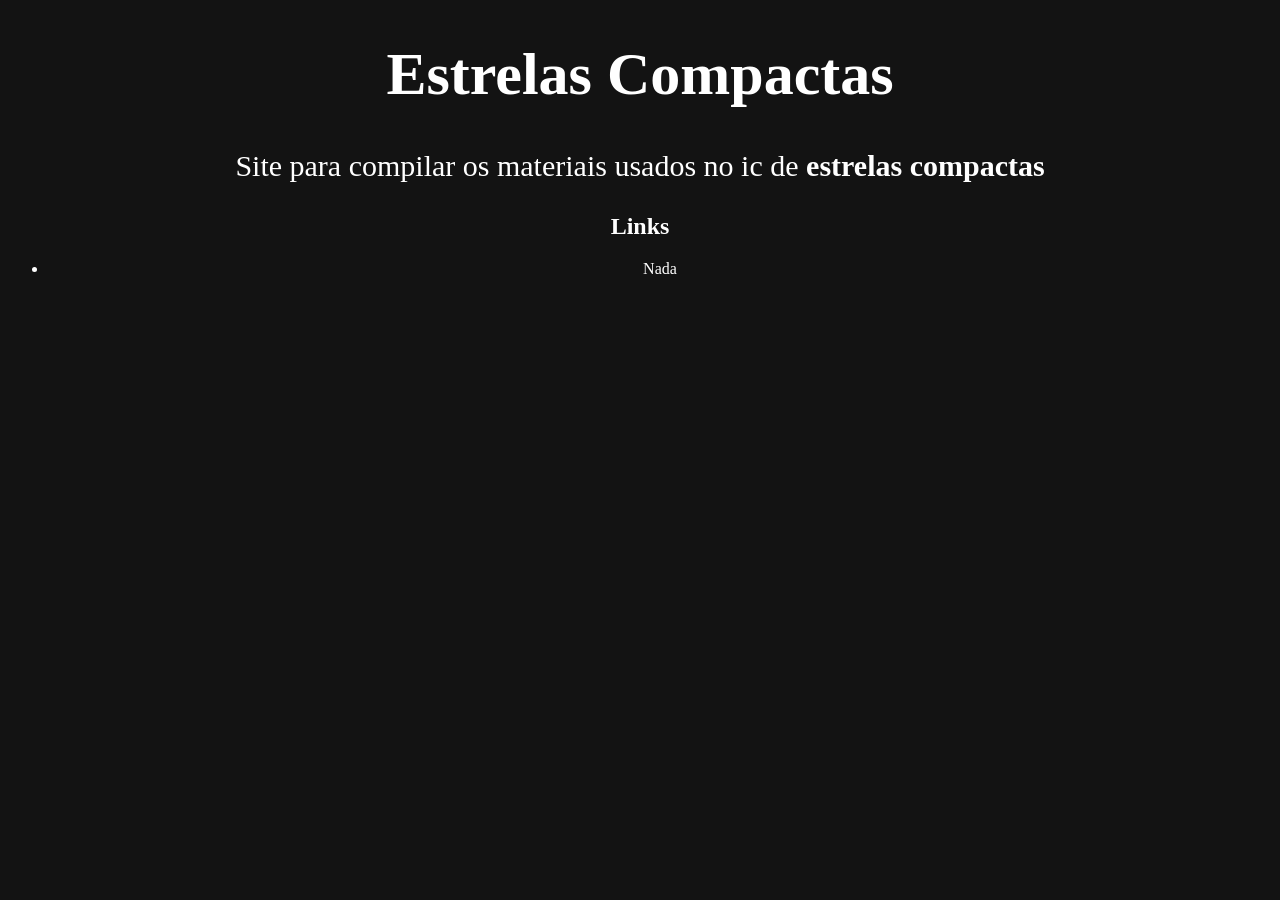
==== pages/ic-estrelas-compactas.html @ 151fba0c "Add new pages" ====
<!DOCTYPE html>
<html lang="en">
  <head>
    <meta charset="UTF-8">
    <link rel="stylesheet" href="../styles.css">
    <link href="https://fonts.cdnfonts.com/css/text-me-one" rel="stylesheet">
    <title>IC Fisica </title>
  </head>
  <body>
    <h1>Estrelas Compactas </h1>
    <p>Site para compilar os materiais usados no ic de <strong>estrelas compactas</strong></p>
    <h2>Links</h2>
    <ul>
      <li>Nada</li>
    </ul>
  </body>
</html>
---- styles.css ----
* {
  /*outline: 2px solid red;*/
}
body{
  background-color: rgb(19, 19, 19);
}
h1, h2, p, li {
  font-family: 'Text Me One';
  color: white;
  text-align: center;
}
h1{
  font-size: 60px;
}
p{
  font-size: 30px;
}
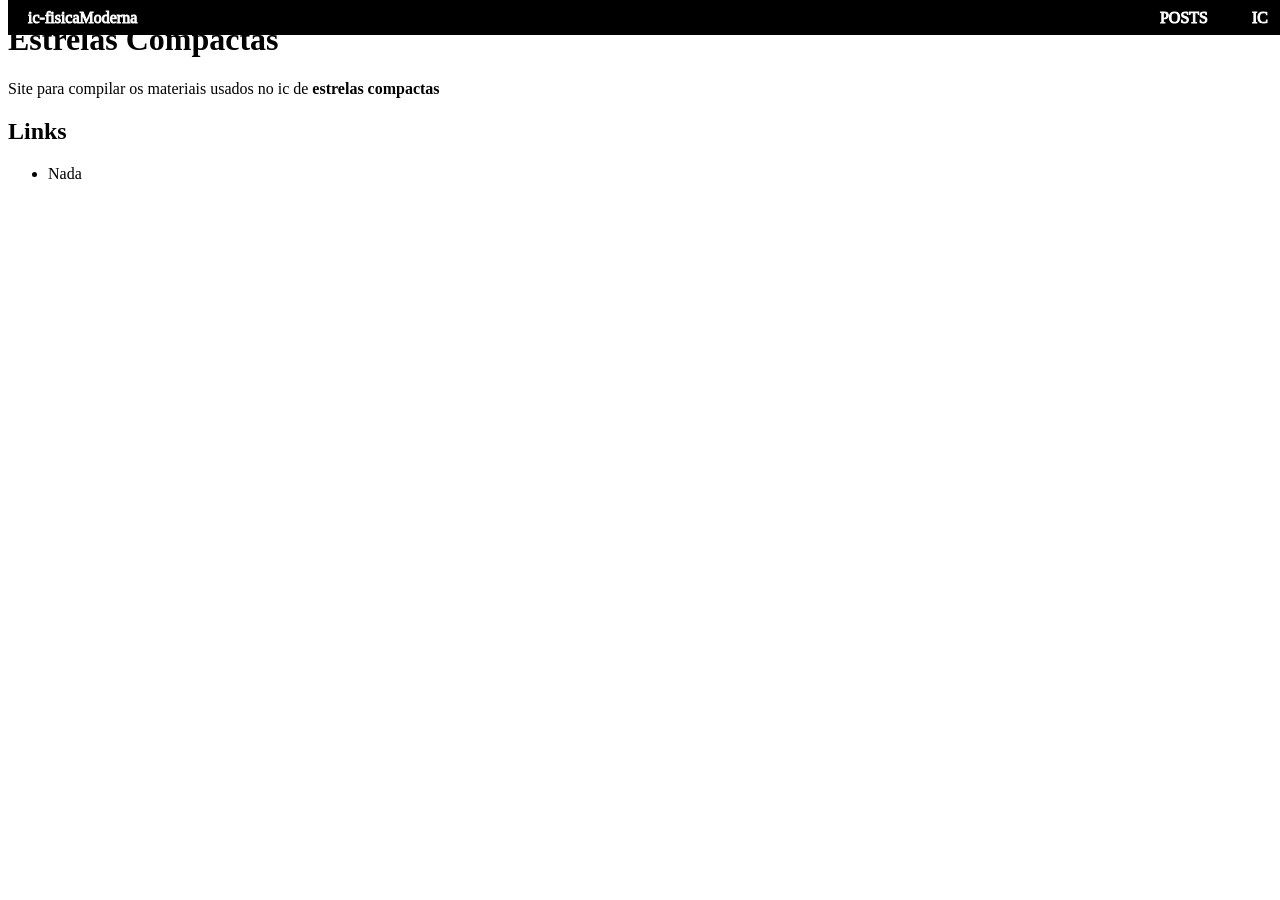
==== commit 59671392: "Update all html files" ====
--- a/pages/ic-estrelas-compactas.html
+++ b/pages/ic-estrelas-compactas.html
@@ -2,11 +2,20 @@
 <html lang="en">
   <head>
     <meta charset="UTF-8">
-    <link rel="stylesheet" href="../styles.css">
+    <base href="/ic-fisica/">
+    <link rel="stylesheet" href="/css/styles.css">
+    <link rel="stylesheet" href="/css/navbar.css">
     <link href="https://fonts.cdnfonts.com/css/text-me-one" rel="stylesheet">
+    <script src="https://code.jquery.com/jquery-1.10.2.js"></script>
     <title>IC Fisica </title>
   </head>
   <body>
+    <div id="nav-placeholder"></div>
+    <script>
+      $(function(){
+        $("#nav-placeholder").load("/pages/nav.html");
+      });
+    </script>
     <h1>Estrelas Compactas </h1>
     <p>Site para compilar os materiais usados no ic de <strong>estrelas compactas</strong></p>
     <h2>Links</h2>
--- a/css/navbar.css
+++ b/css/navbar.css
@@ -0,0 +1,33 @@
+.navbar-container{
+    color: red;
+    background-color: black;
+    display: flex;
+    justify-content: space-between;
+    top: 0;
+    position: fixed;
+    width: 100%;
+    height: 35px;
+    z-index: 100;
+    align-items: center;
+}
+
+.navbar-container .button{
+    user-select: none;
+    cursor: pointer;
+    color: white;
+    background-color: black;
+    font-family: 'Text Me One';
+    -webkit-text-stroke: 1px;
+    padding: 4px 20px;
+    text-decoration: none;
+
+    &:hover{
+        background-color: rgb(44, 44, 44);
+        text-shadow: 2px 2px 1px cyan,
+                    -2px -2px 1px red;
+    }
+    &:active{
+        color: black;
+        background-color: rgb(207, 207, 207);
+    }
+}
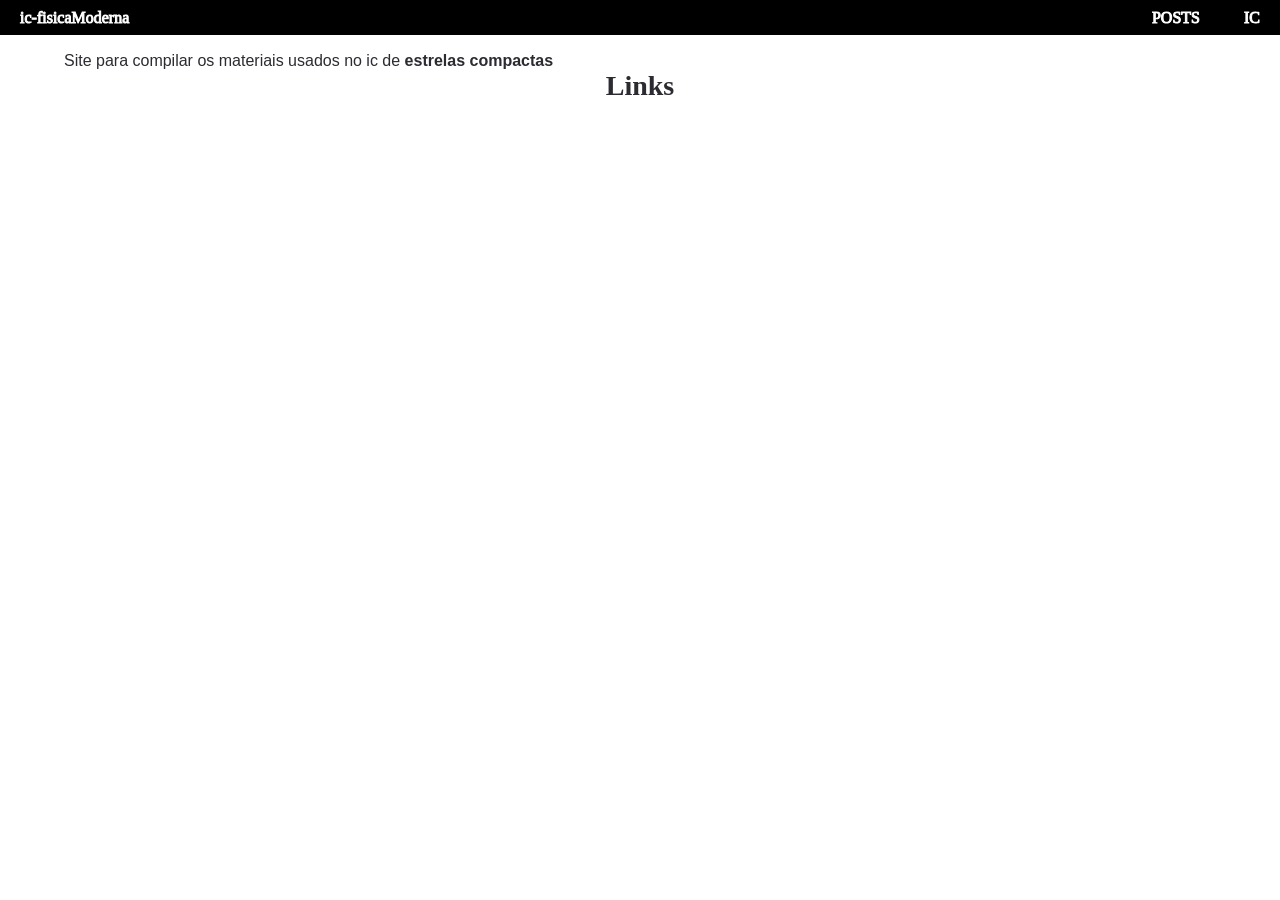
==== commit eb9508ed: "Change to relative links" ====
--- a/pages/ic-estrelas-compactas.html
+++ b/pages/ic-estrelas-compactas.html
@@ -2,9 +2,9 @@
 <html lang="en">
   <head>
     <meta charset="UTF-8">
-    <base href="/ic-fisica/">
-    <link rel="stylesheet" href="/css/styles.css">
-    <link rel="stylesheet" href="/css/navbar.css">
+
+    <link rel="stylesheet" href="../css/post.css">
+    <link rel="stylesheet" href="../css/navbar.css">
     <link href="https://fonts.cdnfonts.com/css/text-me-one" rel="stylesheet">
     <script src="https://code.jquery.com/jquery-1.10.2.js"></script>
     <title>IC Fisica </title>
@@ -13,7 +13,7 @@
     <div id="nav-placeholder"></div>
     <script>
       $(function(){
-        $("#nav-placeholder").load("/pages/nav.html");
+        $("#nav-placeholder").load("../pages/nav.html");
       });
     </script>
     <h1>Estrelas Compactas </h1>
--- a/css/post.css
+++ b/css/post.css
@@ -0,0 +1,131 @@
+*{
+    margin: 0;
+    padding: 0;
+    box-sizing: border-box;
+    /*outline: 2px solid red;*/
+    color: rgb(43, 43, 49);
+}
+body{
+  background-color: white;
+}
+h1, h2, li {
+    font-family: 'Text Me One';
+    color: white;
+    text-align: center;
+}
+h1{
+    font-size: 45px;   
+}
+h2{
+    color: rgb(43, 43, 49);
+    font-size: 28px;
+}
+p{
+    font-family: 'Helvetica';
+    font-size: 16px;
+    text-align: left;
+    margin: auto;
+    width: 90%
+}
+video{
+    display: block;
+    margin: 0 auto;
+}
+
+
+.navbar-container{
+    color: red;
+    background-color: black;
+    display: flex;
+    justify-content: flex-end;
+    top: 0;
+    position: fixed;
+    width: 100%;
+    height: 30px;
+    z-index: 100;
+}
+.navbar{
+    display: flex;
+    height: 100%;
+    align-items: center;
+}
+.navbar .button{
+    user-select: none;
+    cursor: pointer;
+    color: white;
+    background-color: black;
+    font-family: 'Text Me One';
+    -webkit-text-stroke: 1px;
+    padding: 4px 20px;
+    text-decoration: none;
+
+    &:hover{
+        background-color: rgb(44, 44, 44);
+        text-shadow: 2px 2px 1px cyan,
+                    -2px -2px 1px red;
+    }
+    &:active{
+        color: black;
+        background-color: rgb(207, 207, 207);
+    }
+}
+
+.header-container{
+    display: flex;
+    background-image: url("../images/deep-space.webp");
+    /**border:2px solid red;**/
+    justify-content: center;
+    margin-top: 25px;
+    margin-bottom: 50px;
+}
+.header{
+    height: 200px;
+    justify-content: space-around;
+    display: flex;
+    align-items: center;
+    flex-direction: column;
+}
+.header .title {
+    text-shadow: 0px 0px 5px white,
+                 2px 2px 1px black,
+                -2px -2px 1px black;
+    
+}
+.header h2{
+    color: white;
+    text-align: center;
+}
+
+.body-container{
+    display: flex;
+    justify-content: center;
+
+}
+.menu-container{
+    flex: initial;
+    width: 200px;
+    position: absolute;
+    right: 0;
+}
+@media (max-width: 768px){
+    .menu-container{
+        display: none;
+    }
+}
+
+.content-container{
+    flex: 1;
+    /**background-color: rgb(16, 16, 17);**/
+    max-width: 700px;
+}
+
+.content{
+    font-family: 'Helvetica';
+}
+
+.footer {
+    border:2px solid red;
+    width:750px;
+    height:30px;
+}
+  
